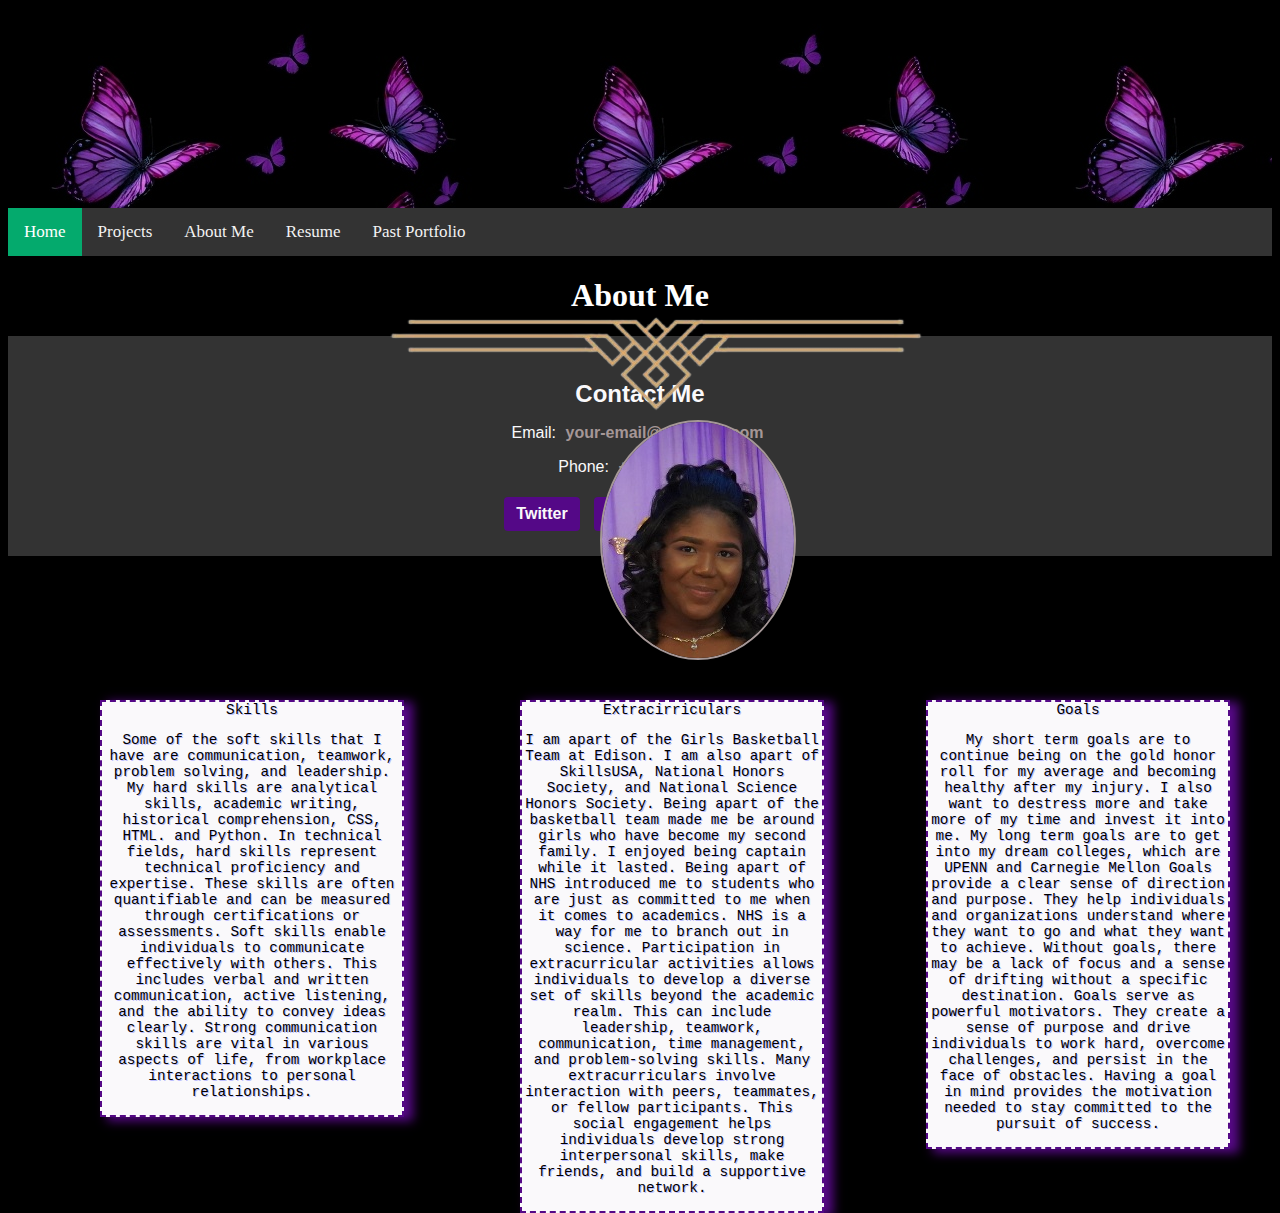
==== about me.html @ f280d79c "Update about me.html" ====
<!DOCTYPE html>
<html lang="en">
<head>
    <meta charset="UTF-8">
    <meta name="viewport" content="width=device-width, initial-scale=1.0">
    <title>Latoya Richardson's Portfolio</title>
    <link rel="stylesheet" href="html.css">
     <link href="avatar.png" rel="icon" type="image/png">
</head>
<body>
    <center>
    <body style="background-color:black;">
    <!-- Banner Div -->
    <div id="banner">
        
    </div>
    <div class="topnav">
        
  <a class="active" href="index.html">Home</a>
  <a href="projects.html">Projects</a>
  <a href="about me.html">About Me</a>
  <a href="resume.html">Resume</a>
  <a href="pastportfolio.html">Past Portfolio</a>
            </div>
        <h1 class="main">About Me</h1>
        <img id="gold"src="heading"> 
        <img id="latoya"src="me.jpg">
       
      <div id="aboutme">Skills
        <p> Some of the soft skills that I have are communication, teamwork, problem solving, and leadership. My hard skills are analytical skills, academic writing, historical comprehension, CSS, HTML. and Python. In technical fields, hard skills represent technical proficiency and expertise. These skills are often quantifiable and can be measured through certifications or assessments. Soft skills enable individuals to communicate effectively with others. This includes verbal and written communication, active listening, and the ability to convey ideas clearly. Strong communication skills are vital in various aspects of life, from workplace interactions to personal relationships.</p>
      </div>
        
        <div id="aboutme2">Extracirriculars
        <p> I am apart of the Girls Basketball Team at Edison. I am also apart of SkillsUSA, National Honors Society, and National Science Honors Society. Being apart of the basketball team made me be around girls who have become my second family. I enjoyed being captain while it lasted. Being apart of NHS introduced me to students who are just as committed to me when it comes to academics. NHS is a way for me to branch out in science. Participation in extracurricular activities allows individuals to develop a diverse set of skills beyond the academic realm. This can include leadership, teamwork, communication, time management, and problem-solving skills. Many extracurriculars involve interaction with peers, teammates, or fellow participants. This social engagement helps individuals develop strong interpersonal skills, make friends, and build a supportive network. </p>
      </div>
           <div id="aboutme3">Goals
        <p> My short term goals are to continue being on the gold honor roll for my average and becoming healthy after my injury. I also want to destress more and take more of my time and invest it into me. My long term goals are to get into my dream colleges, which are UPENN and Carnegie Mellon Goals provide a clear sense of direction and purpose. They help individuals and organizations understand where they want to go and what they want to achieve. Without goals, there may be a lack of focus and a sense of drifting without a specific destination. Goals serve as powerful motivators. They create a sense of purpose and drive individuals to work hard, overcome challenges, and persist in the face of obstacles. Having a goal in mind provides the motivation needed to stay committed to the pursuit of success. </p>
      </div>
        <footer id="contact-footer">
    <div class="footer-content">
        <h3>Contact Me</h3>
        <p>Email: <a href="mailto:your-email@example.com">your-email@example.com</a></p>
        <p>Phone: <a href="tel:+1234567890">+1234567890</a></p>
        <div class="social-links">
            <a href="https://twitter.com/yourprofile" target="_blank">Twitter</a>
            <a href="https://linkedin.com/in/yourprofile" target="_blank">LinkedIn</a>
            <a href="https://github.com/yourprofile" target="_blank">GitHub</a>
        </div>
    </div>
</footer>
        
        
</center>
</body>
</html>
---- html.css ----
#banner {
    width: 100%;
    height: 200px; /* Adjusted to 200px; 200% might make it too large */
    background-image:url('butterfly');
    display: flex;
    align-items: center;
    justify-content: center;
    color: white;
    font-size: 2em;
}
/* Add a black background color to the top navigation */
.topnav {
  background-color: #333;
  overflow: hidden;
}

/* Style the links inside the navigation bar */
.topnav a {
  float: left;
  color: #f2f2f2;
  text-align: center;
  padding: 14px 16px;
  text-decoration: none;
  font-size: 17px;
}

/* Change the color of links on hover */
.topnav a:hover {
  background-color: #ddd;
  color: black;
}

/* Add a color to the active/current link */
.topnav a.active {
  background-color: #04AA6D;
  color: white;
}
.main{
    color:white;
    text-align:center;
}
#overview{
	float:right;
	color:white;
}
#latoya{
	position:absolute;
	top:420px;
	left:600px;
	border-radius: 50%;
	border:2px #a59797 solid;
}

#gold{
    position:absolute;
    top:160px;
    left:350px;
}

#code{
    height:200px;
    width:350px;
    top:600px;
    position:absolute;
    }
#resume{
    position:absolute;
    right:420px;
    top:450px;
    box-shadow: 8px 3px 10px 1px #570987;
}

#computer{
    height:400px;
    width:450px;
    top:400px;
    position:absolute;
   right:200px;
   left:100px;
box-shadow: 8px 3px 10px 1px #570987;
    }
.container{
	border:2px #a59797 solid;
	position: relative;
  box-shadow: 8px 3px 10px 1px #570987;
	top: 2px;
	padding: 10px;
	height: 700px;
	overflow: hidden;
	background-color:rgba(220,208,255,0.4);
	margin-top:120px;
}
.right2{
  border:2px purple dashed;
  background-color:#faf9fb;
  font-size:0.9em;
  width: 48%;
  min-height:300px;
  position:absolute;
  right:20px;
  overflow:hidden;
  font-family: 'Courier New', Courier, monospace;
  text-shadow: 1px 1px rgba(187,190,254);
  top:450px;
}
.container{
	border:2px #daa520 solid;
	position: relative;
  box-shadow: 8px 3px 10px 1px rgb(75,0,130);
	top: 2px;
        margin-top:120px;
	padding: 10px;
	height: 700px;
	overflow: hidden;
	background-color:rgba(0,0,0,0.4);
}
.left{
  border:2px #a59797 solid;
  background-color:#faf9fb;
  font-size:0.9em;
  width: 48%;
  min-height:300px;
  position:absolute;
  left:5px;
  font-family: 'Courier New', Courier, monospace;
  text-shadow: 1px 1px rgba(187,190,254);
  background-image:url(purple.png);

}
iframe{
  margin:10px;
  padding:3px;
}
.header {
  text-align: center;
  background:rgba(177,156,217);
  color: white;
  font-size: 30px;
  margin: 15px;
  padding: 10px;
  font-style: oblique;
  font-family: 'Courier New', Courier, monospace;
  text-shadow: 1px 1px rgba(187,190,254);
}

.left2{
  border:2px purple dashed;
  background-color:rgba(204,220,253);
  font-size:0.9em;
  width: 33%;
  min-height:290px;
  position:absolute;
  left:5px;
  font-family: 'Courier New', Courier, monospace;
  text-shadow: 1px 1px rgba(187,190,254);
  background-image:url(https://media.istockphoto.com/id/1449334081/photo/statue-of-lady-justice-on-desk-of-a-judge-or-lawyer.jpg?s=612x612&w=0&k=20&c=139ZS1ycMRXBqnPEWV3l08zBLNe40WPiAudVnmeQrl8=);
  background-size:contain;
  background-repeat:no-repeat;

}
.left3{
  border:2px purple dashed;
  background-color:rgba(204,220,253);
  font-size:0.9em;
  width: 33%;
  min-height:245px;
  position:absolute;
  left:5px;
  font-family: 'Courier New', Courier, monospace;
  text-shadow: 1px 1px rgba(187,190,254);
  background-image:url(https://www.pacificnews.org/wp-content/uploads/2021/08/How-to-become-a-journalist-2.jpg);
  background-size:contain;
  background-repeat:no-repeat;

}
.left4{
  border:2px purple dashed;
  background-color:rgba(204,220,253);
  font-size:0.9em;
  width: 33%;
  min-height:195px;
  position:absolute;
  left:5px;
  font-family: 'Courier New', Courier, monospace;
  text-shadow: 1px 1px rgba(187,190,254);
  background-image:url(https://www.premiermedicalhv.com/wp-content/uploads/2019/01/shutterstock_164722412-1100x490.jpg);
  background-size:contain;
  background-repeat:no-repeat;

}
.left5{
  border:2px purple dashed;
  background-color:rgba(204,220,253);
  font-size:0.9em;
  width: 20%;
  min-height:200px;
  position:absolute;
  left:5px;
  font-family: 'Courier New', Courier, monospace;
  text-shadow: 1px 1px rgba(187,190,254);
  background-image:url(https://img.freepik.com/premium-photo/programming-languages-tech-purple-background-with-code-elements-lines-light_272306-166.jpg);
  background-size:contain;
  background-repeat:no-repeat;

}
.right{
  border:2px #540887 dashed;
  background-color:#faf9fb;
  font-size:0.9em;
  width: 48%;
  min-height:300px;
  position:absolute;
  right:5px;
  overflow:hidden;
  font-family: 'Courier New', Courier, monospace;
  text-shadow: 1px 1px rgba(187,190,254);
}
#aboutme{
border:2px #540887 dashed;
  background-color:#faf9fb;
  font-size:0.9em;
  width:300px;
  min-height:200px;
  position:absolute;
  left:100px;
  top:700px;
  overflow:hidden;
  font-family: 'Courier New', Courier, monospace;
  text-shadow: 1px 1px rgba(187,190,254);
 box-shadow: 8px 3px 10px 1px #570987;
}
#aboutme2{
border:2px #540887 dashed;
  background-color:#faf9fb;
  font-size:0.9em;
  width:300px;
  min-height:200px;
  position:absolute;
  left:520px;
  top:700px;
  overflow:hidden;
  font-family: 'Courier New', Courier, monospace;
  text-shadow: 1px 1px rgba(187,190,254);
  box-shadow: 8px 3px 10px 1px #570987;
}
#aboutme3{
border:2px #540887 dashed;
  background-color:#faf9fb;
  font-size:0.9em;
  width:300px;
  min-height:200px;
  position:absolute;
  right:50px;
  top:700px;
  overflow:hidden;
  font-family: 'Courier New', Courier, monospace;
  text-shadow: 1px 1px rgba(187,190,254);
  box-shadow: 8px 3px 10px 1px #570987;
}
#aboutme4{
border:2px #540887 dashed;
  background-color:#faf9fb;
  font-size:0.9em;
  width: 48%;
  min-height:300px;
  position:absolute;
  right:5px;
  overflow:hidden;
  font-family: 'Courier New', Courier, monospace;
  text-shadow: 1px 1px rgba(187,190,254);
}
/* Footer container styling */
#contact-footer {
    background-color: #333;
    color: #faf9fb;
    padding: 20px;
    text-align: center;
    font-family: Arial, sans-serif;
}

/* Footer content styling */
#contact-footer .footer-content {
    max-width: 600px;
    margin: 0 auto;
}

/* Heading styling */
#contact-footer h3 {
    font-size: 1.5em;
    margin-bottom: 10px;
}

/* Contact links styling */
#contact-footer a {
    color: #a59797; /* Link color */
    text-decoration: none;
    margin: 0 5px;
    font-weight: bold;
}

/* Social links styling */
#contact-footer .social-links a {
    display: inline-block;
    margin: 5px;
    padding: 8px 12px;
    background-color: #540887;
    color: #faf9fb;
    border-radius: 4px;
    transition: background-color 0.3s;
}

/* Hover effect for links */
#contact-footer .social-links a:hover {
    background-color: #333; /* Changes color on hover */
    color: #fff;
}
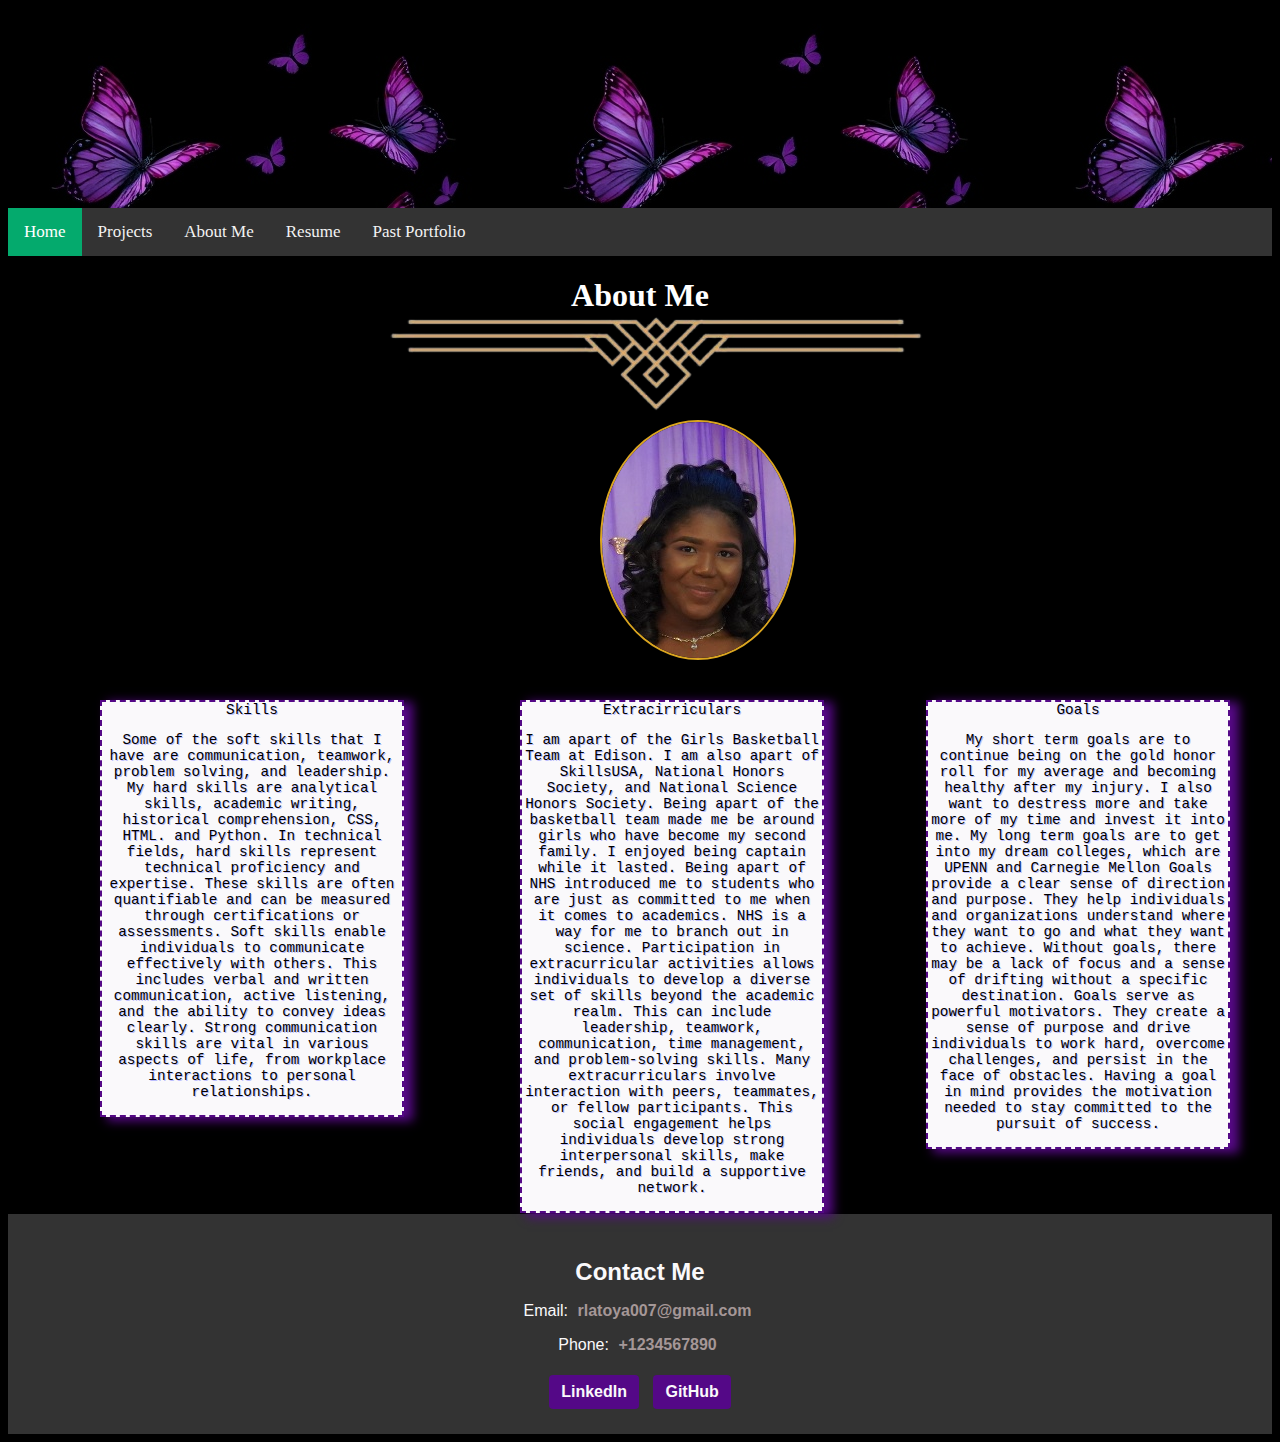
==== commit cf4a518f: "Update about me.html" ====
--- a/about me.html
+++ b/about me.html
@@ -39,11 +39,10 @@
         <footer id="contact-footer">
     <div class="footer-content">
         <h3>Contact Me</h3>
-        <p>Email: <a href="mailto:your-email@example.com">your-email@example.com</a></p>
+        <p>Email: <a href="mailto:your-email@example.com">rlatoya007@gmail.com</a></p>
         <p>Phone: <a href="tel:+1234567890">+1234567890</a></p>
         <div class="social-links">
-            <a href="https://twitter.com/yourprofile" target="_blank">Twitter</a>
-            <a href="https://linkedin.com/in/yourprofile" target="_blank">LinkedIn</a>
+             <a href="https://linkedin.com/in/yourprofile" target="_blank">LinkedIn</a>
             <a href="https://github.com/yourprofile" target="_blank">GitHub</a>
         </div>
     </div>
--- a/html.css
+++ b/html.css
@@ -48,7 +48,8 @@
 	top:420px;
 	left:600px;
 	border-radius: 50%;
-	border:2px #a59797 solid;
+	border:2px #daa520 solid;
+	
 }
 
 #gold{
@@ -271,6 +272,7 @@
 }
 /* Footer container styling */
 #contact-footer {
+    margin-top:900px;
     background-color: #333;
     color: #faf9fb;
     padding: 20px;
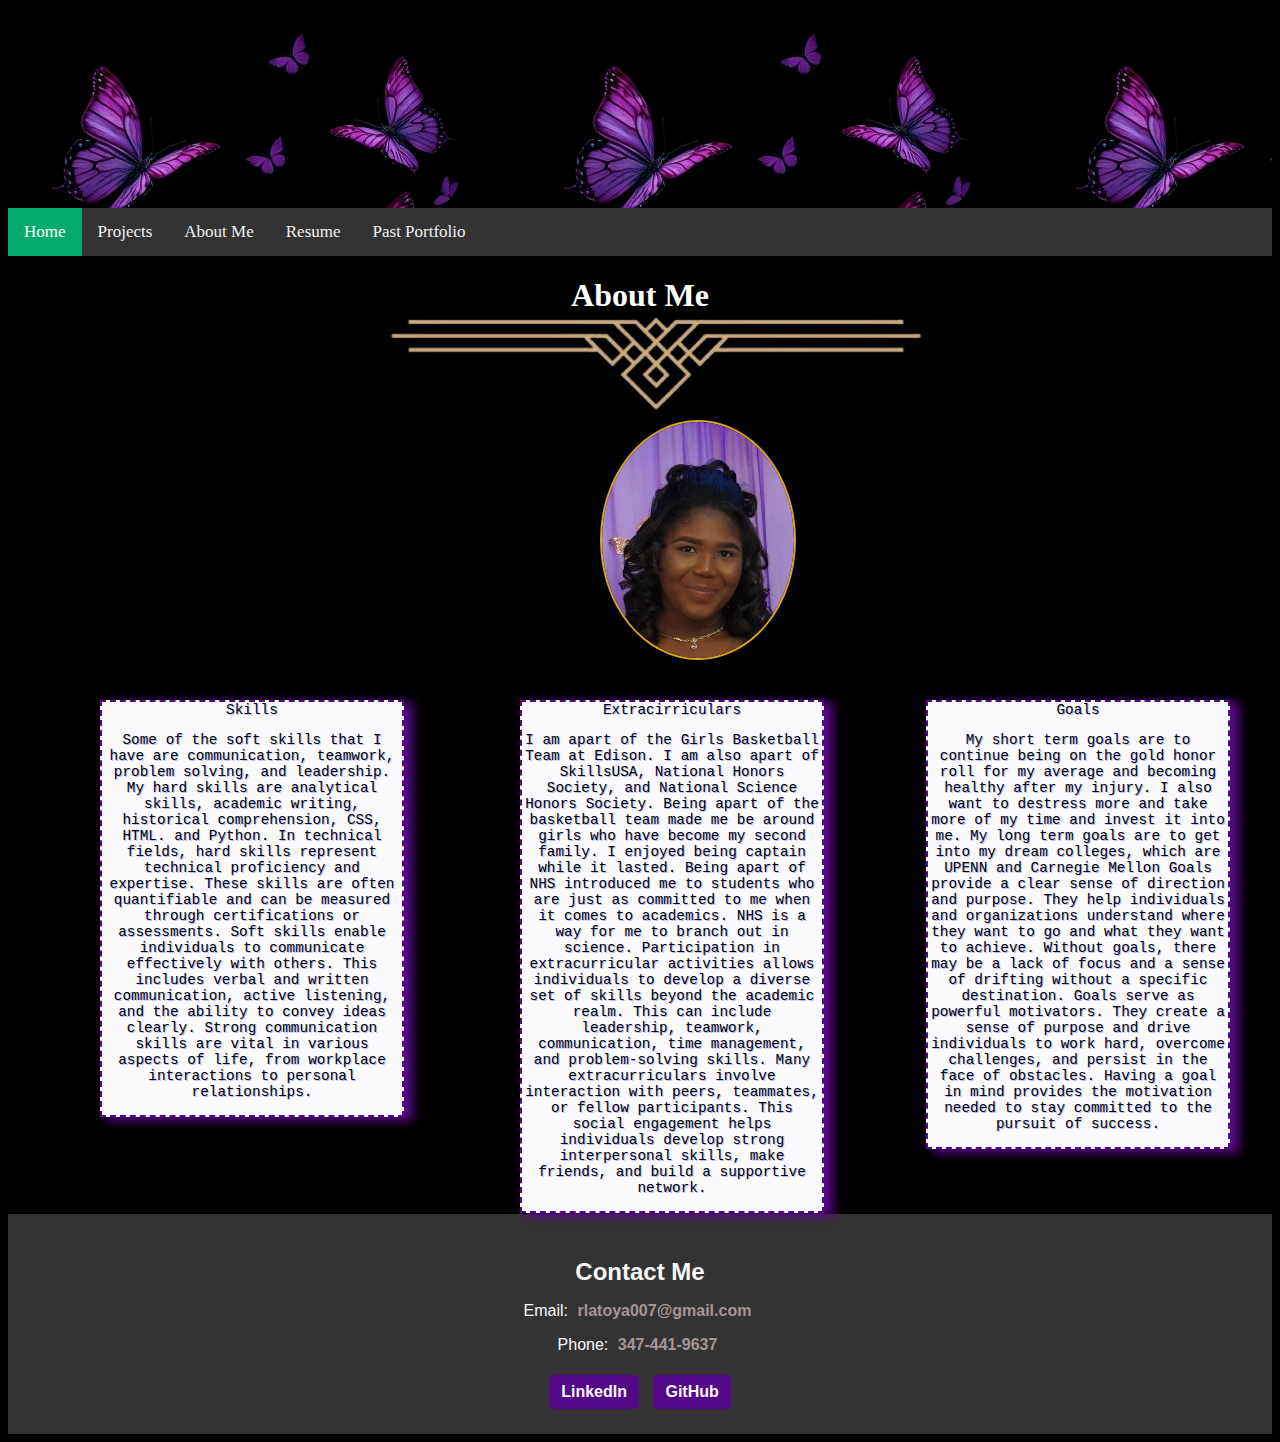
==== commit 73783d97: "Update about me.html" ====
--- a/about me.html
+++ b/about me.html
@@ -40,7 +40,7 @@
     <div class="footer-content">
         <h3>Contact Me</h3>
         <p>Email: <a href="mailto:your-email@example.com">rlatoya007@gmail.com</a></p>
-        <p>Phone: <a href="tel:+1234567890">+1234567890</a></p>
+        <p>Phone: <a href="tel:+3474419637">347-441-9637</a></p>
         <div class="social-links">
              <a href="https://linkedin.com/in/yourprofile" target="_blank">LinkedIn</a>
             <a href="https://github.com/yourprofile" target="_blank">GitHub</a>
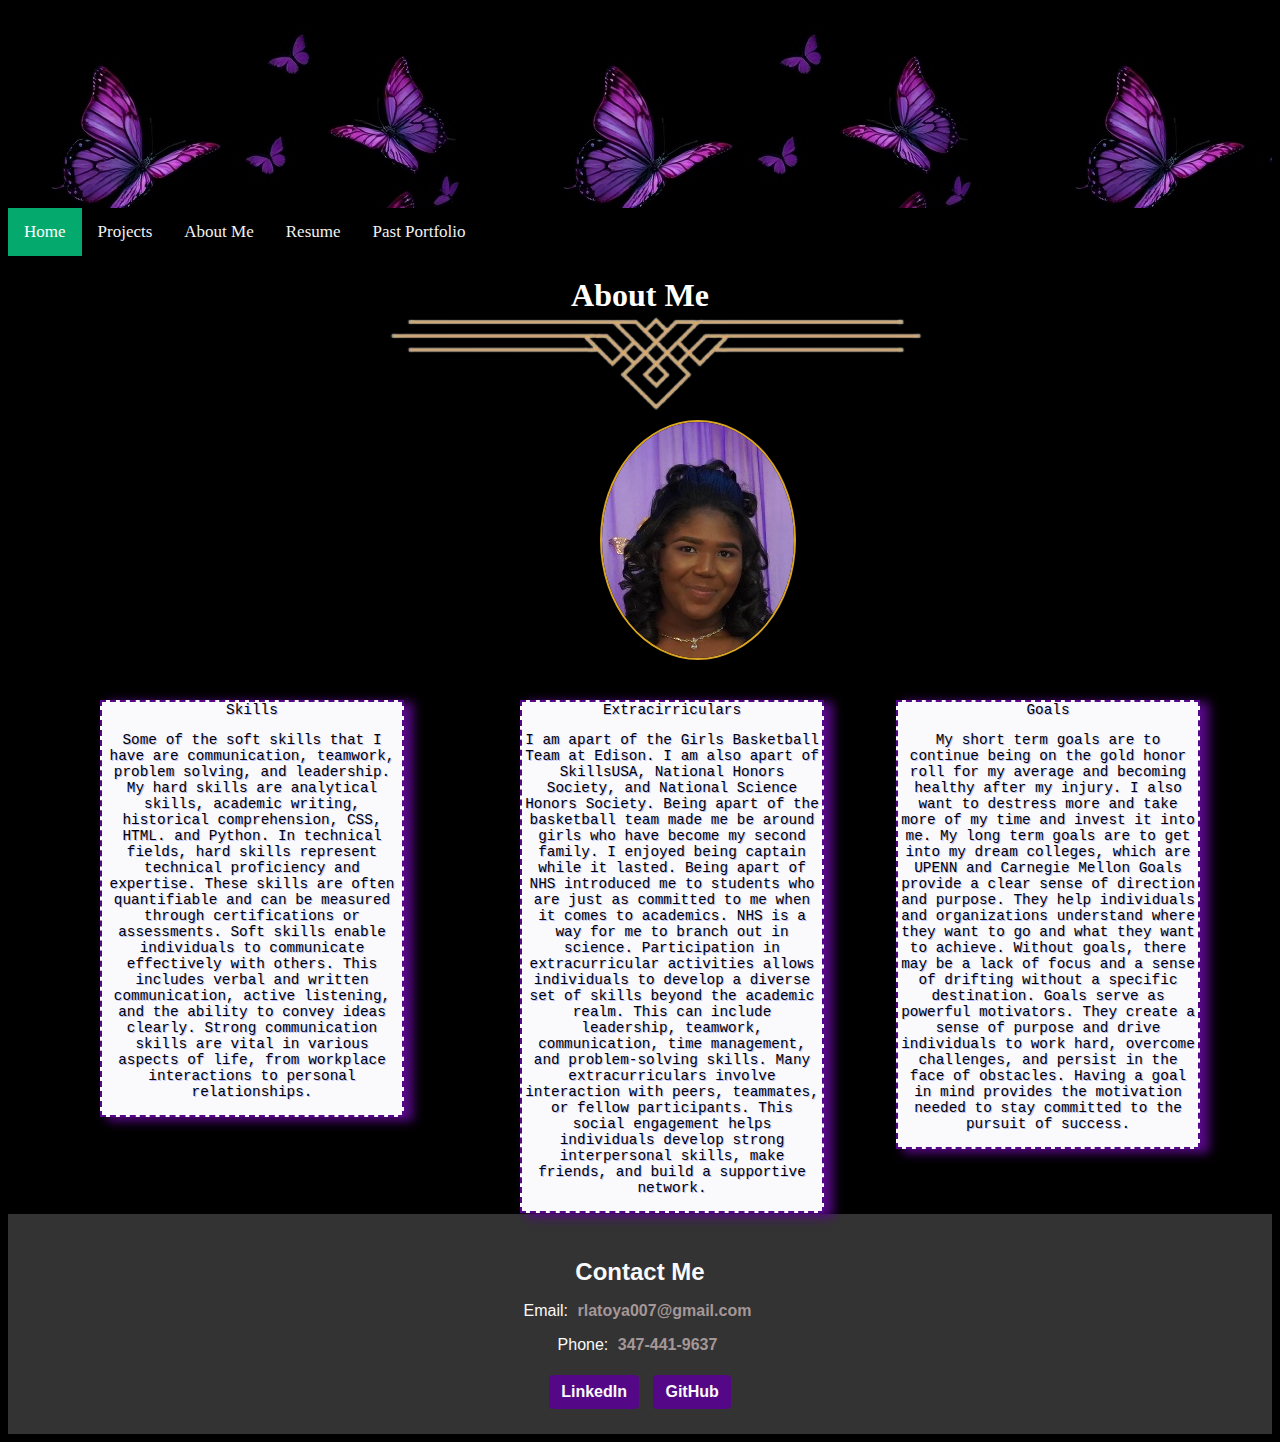
==== commit 45f73e58: "Update about me.html" ====
--- a/about me.html
+++ b/about me.html
@@ -39,11 +39,11 @@
         <footer id="contact-footer">
     <div class="footer-content">
         <h3>Contact Me</h3>
-        <p>Email: <a href="mailto:your-email@example.com">rlatoya007@gmail.com</a></p>
+        <p>Email: <a href="mailto:rlatoya007@gmail.com">rlatoya007@gmail.com</a></p>
         <p>Phone: <a href="tel:+3474419637">347-441-9637</a></p>
         <div class="social-links">
-             <a href="https://linkedin.com/in/yourprofile" target="_blank">LinkedIn</a>
-            <a href="https://github.com/yourprofile" target="_blank">GitHub</a>
+             <a href="https://www.linkedin.com/in/latoya-richardson-5854a12b2/" target="_blank">LinkedIn</a>
+            <a href="https://github.com/LatoyaSR02" target="_blank">GitHub</a>
         </div>
     </div>
 </footer>
--- a/html.css
+++ b/html.css
@@ -10,7 +10,7 @@
 }
 /* Add a black background color to the top navigation */
 .topnav {
-  background-color: #333;
+  background-color: rgba(0,0,0,0.4);
   overflow: hidden;
 }
 
@@ -42,6 +42,10 @@
 #overview{
 	float:right;
 	color:white;
+}
+#portfolio{
+	box-shadow: 8px 3px 10px 1px #570987;
+	margin-top:100px;
 }
 #latoya{
 	position:absolute;
@@ -116,7 +120,7 @@
 	background-color:rgba(0,0,0,0.4);
 }
 .left{
-  border:2px #a59797 solid;
+  border:2px purple solid;
   background-color:#faf9fb;
   font-size:0.9em;
   width: 48%;
@@ -250,8 +254,8 @@
   font-size:0.9em;
   width:300px;
   min-height:200px;
-  position:absolute;
-  right:50px;
+  position: absolute;
+  right:80px;
   top:700px;
   overflow:hidden;
   font-family: 'Courier New', Courier, monospace;
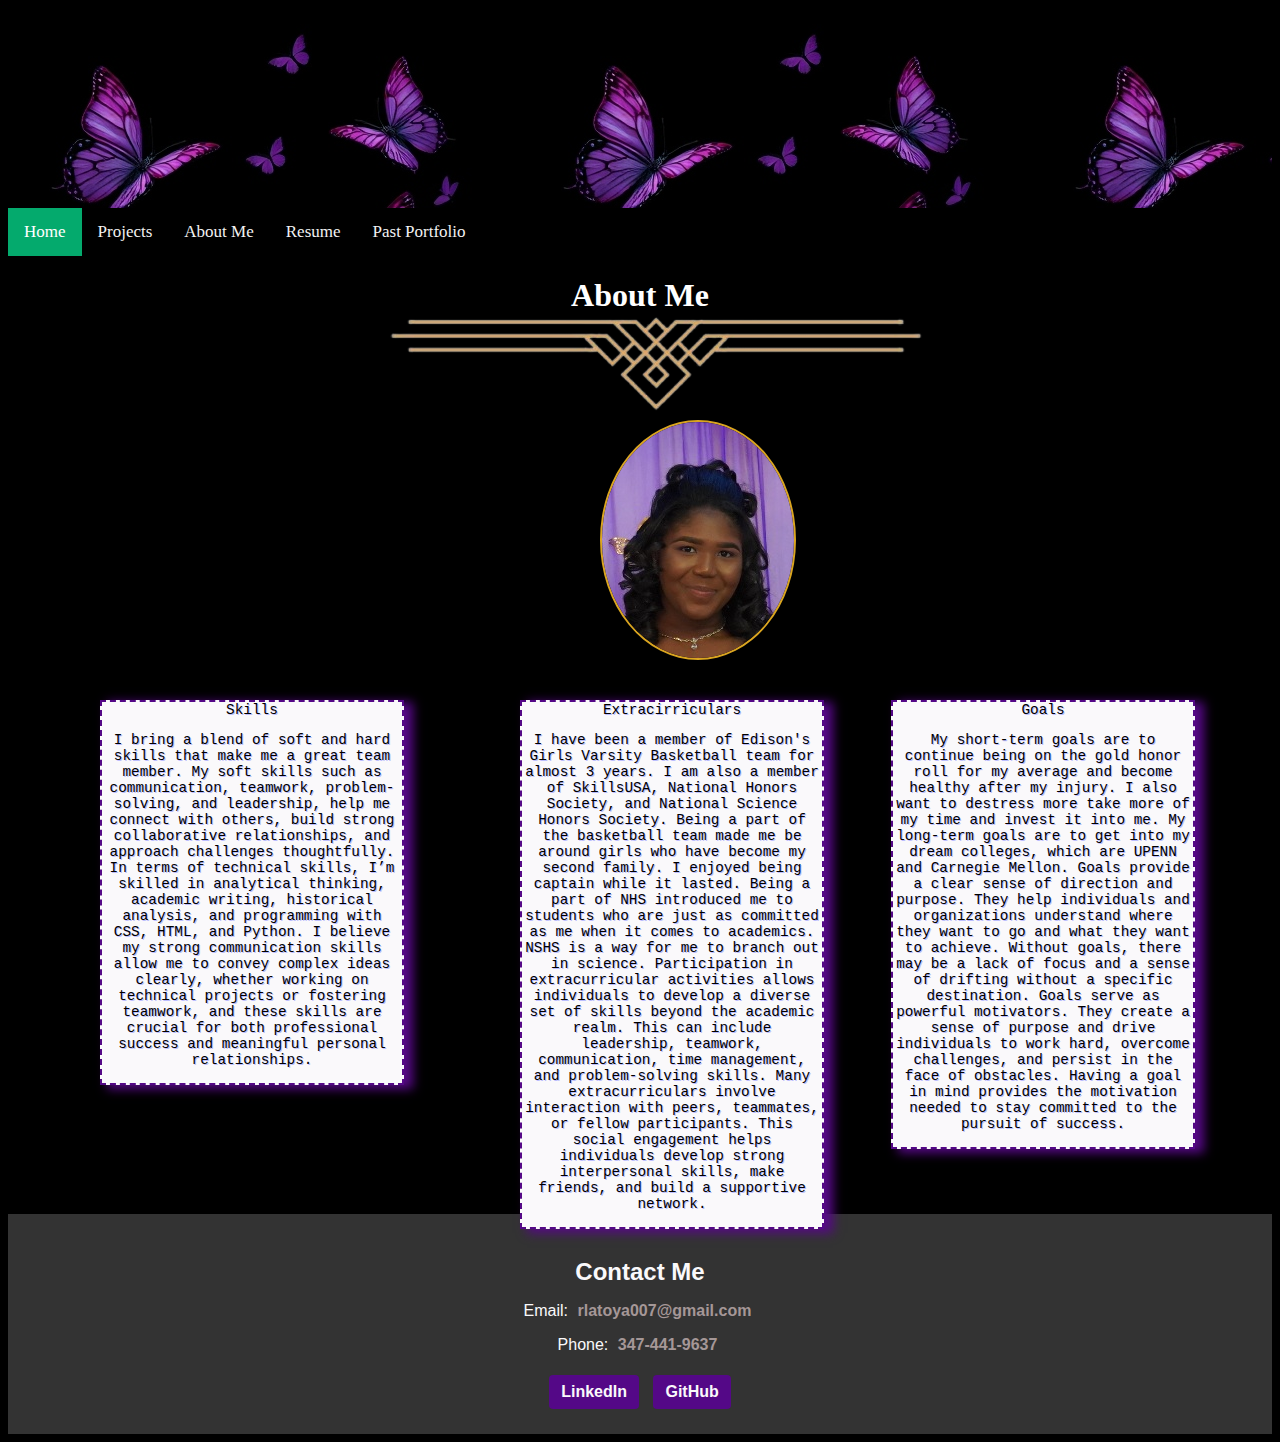
==== commit e945cc98: "Update about me.html" ====
--- a/about me.html
+++ b/about me.html
@@ -27,19 +27,26 @@
         <img id="latoya"src="me.jpg">
        
       <div id="aboutme">Skills
-        <p> Some of the soft skills that I have are communication, teamwork, problem solving, and leadership. My hard skills are analytical skills, academic writing, historical comprehension, CSS, HTML. and Python. In technical fields, hard skills represent technical proficiency and expertise. These skills are often quantifiable and can be measured through certifications or assessments. Soft skills enable individuals to communicate effectively with others. This includes verbal and written communication, active listening, and the ability to convey ideas clearly. Strong communication skills are vital in various aspects of life, from workplace interactions to personal relationships.</p>
+        <p> 
+
+
+
+I bring a blend of soft and hard skills that make me a great team member. My soft skills such as communication, teamwork, problem-solving, and leadership, help me connect with others, build strong collaborative relationships, and approach challenges thoughtfully. In terms of technical skills, I’m skilled in analytical thinking, academic writing, historical analysis, and programming with CSS, HTML, and Python. I believe my strong communication skills allow me to convey complex ideas clearly, whether working on technical projects or fostering teamwork, and these skills are crucial for both professional success and meaningful personal relationships.
+
+
+</p>
       </div>
         
         <div id="aboutme2">Extracirriculars
-        <p> I am apart of the Girls Basketball Team at Edison. I am also apart of SkillsUSA, National Honors Society, and National Science Honors Society. Being apart of the basketball team made me be around girls who have become my second family. I enjoyed being captain while it lasted. Being apart of NHS introduced me to students who are just as committed to me when it comes to academics. NHS is a way for me to branch out in science. Participation in extracurricular activities allows individuals to develop a diverse set of skills beyond the academic realm. This can include leadership, teamwork, communication, time management, and problem-solving skills. Many extracurriculars involve interaction with peers, teammates, or fellow participants. This social engagement helps individuals develop strong interpersonal skills, make friends, and build a supportive network. </p>
+        <p> I have been a member of Edison's Girls Varsity Basketball team for almost 3 years. I am also a member of SkillsUSA, National Honors Society, and National Science Honors Society. Being a part of the basketball team made me be around girls who have become my second family. I enjoyed being captain while it lasted. Being a part of NHS introduced me to students who are just as committed as me when it comes to academics. NSHS is a way for me to branch out in science. Participation in extracurricular activities allows individuals to develop a diverse set of skills beyond the academic realm. This can include leadership, teamwork, communication, time management, and problem-solving skills. Many extracurriculars involve interaction with peers, teammates, or fellow participants. This social engagement helps individuals develop strong interpersonal skills, make friends, and build a supportive network. </p>
       </div>
            <div id="aboutme3">Goals
-        <p> My short term goals are to continue being on the gold honor roll for my average and becoming healthy after my injury. I also want to destress more and take more of my time and invest it into me. My long term goals are to get into my dream colleges, which are UPENN and Carnegie Mellon Goals provide a clear sense of direction and purpose. They help individuals and organizations understand where they want to go and what they want to achieve. Without goals, there may be a lack of focus and a sense of drifting without a specific destination. Goals serve as powerful motivators. They create a sense of purpose and drive individuals to work hard, overcome challenges, and persist in the face of obstacles. Having a goal in mind provides the motivation needed to stay committed to the pursuit of success. </p>
+        <p> My short-term goals are to continue being on the gold honor roll for my average and become healthy after my injury. I also want to destress more take more of my time and invest it into me. My long-term goals are to get into my dream colleges, which are UPENN and Carnegie Mellon. Goals provide a clear sense of direction and purpose. They help individuals and organizations understand where they want to go and what they want to achieve. Without goals, there may be a lack of focus and a sense of drifting without a specific destination. Goals serve as powerful motivators. They create a sense of purpose and drive individuals to work hard, overcome challenges, and persist in the face of obstacles. Having a goal in mind provides the motivation needed to stay committed to the pursuit of success. </p>
       </div>
         <footer id="contact-footer">
     <div class="footer-content">
         <h3>Contact Me</h3>
-        <p>Email: <a href="mailto:rlatoya007@gmail.com">rlatoya007@gmail.com</a></p>
+        <p>Email: <a href="mailto:rlatoya007@gmail.com" target="_blank">rlatoya007@gmail.com</a></p>
         <p>Phone: <a href="tel:+3474419637">347-441-9637</a></p>
         <div class="social-links">
              <a href="https://www.linkedin.com/in/latoya-richardson-5854a12b2/" target="_blank">LinkedIn</a>
--- a/html.css
+++ b/html.css
@@ -255,7 +255,7 @@
   width:300px;
   min-height:200px;
   position: absolute;
-  right:80px;
+  right:85px;
   top:700px;
   overflow:hidden;
   font-family: 'Courier New', Courier, monospace;
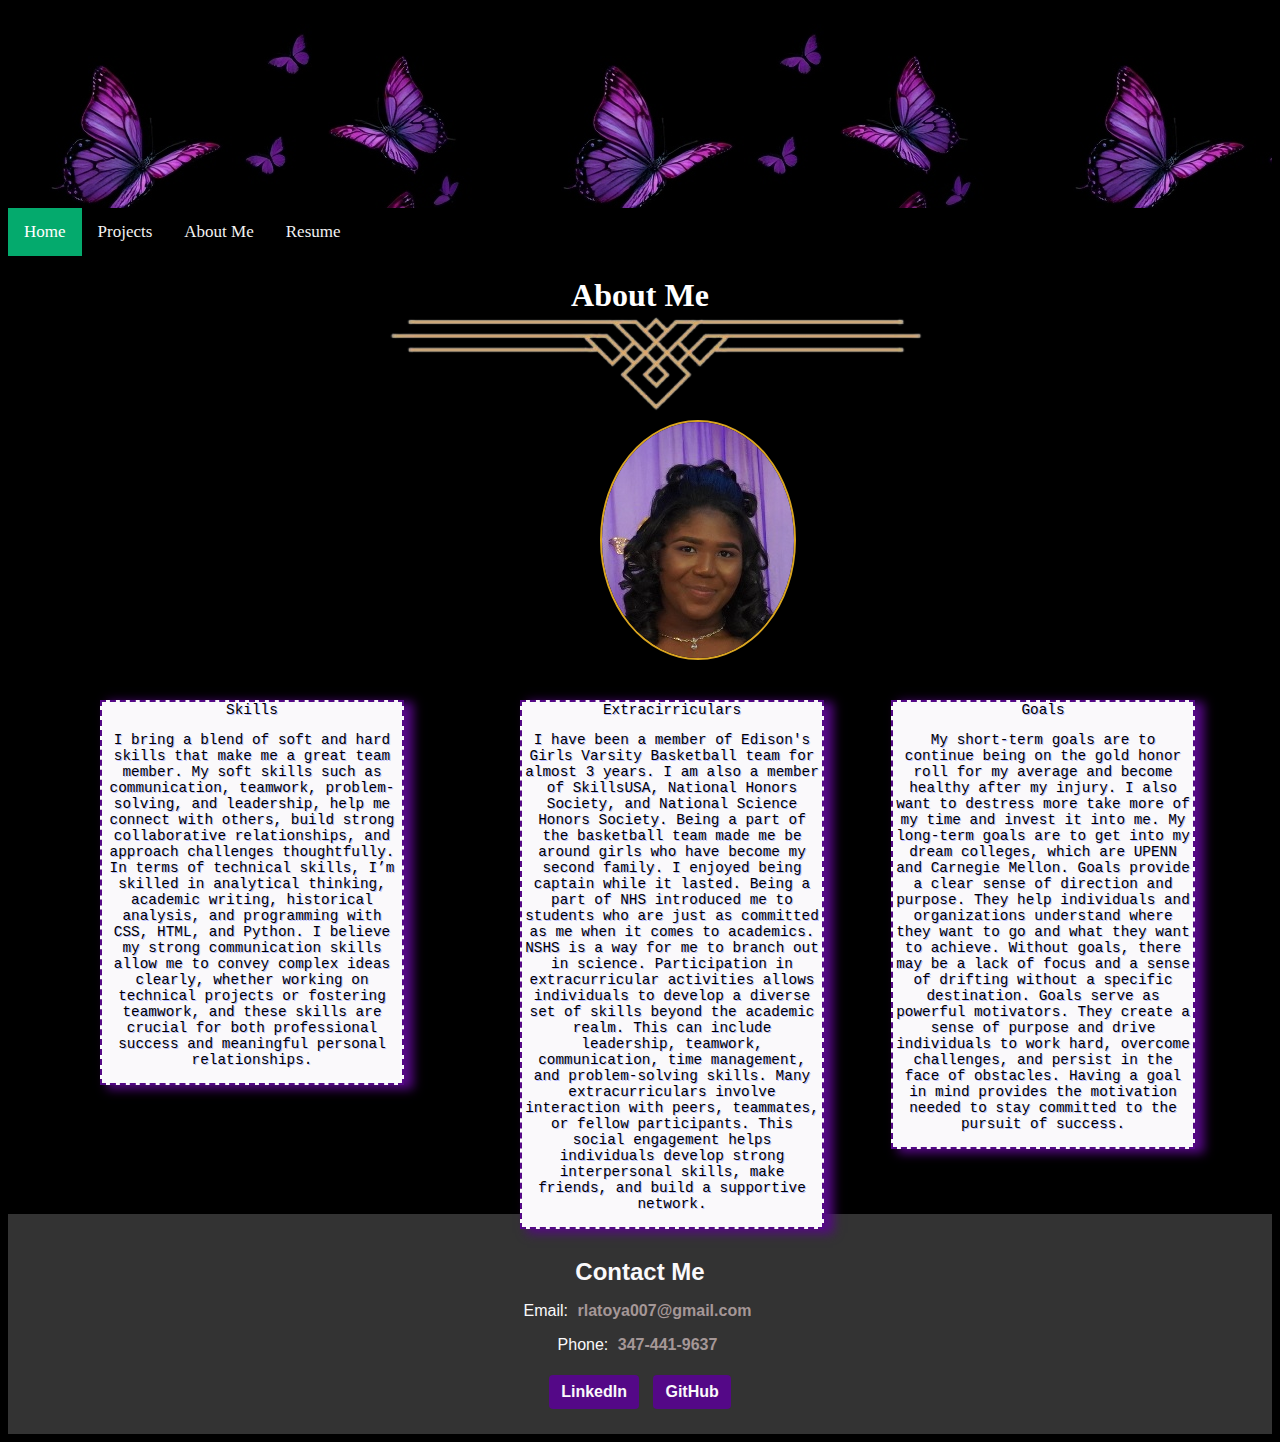
==== commit 363ce1c5: "Update about me.html" ====
--- a/about me.html
+++ b/about me.html
@@ -20,7 +20,7 @@
   <a href="projects.html">Projects</a>
   <a href="about me.html">About Me</a>
   <a href="resume.html">Resume</a>
-  <a href="pastportfolio.html">Past Portfolio</a>
+  
             </div>
         <h1 class="main">About Me</h1>
         <img id="gold"src="heading"> 
